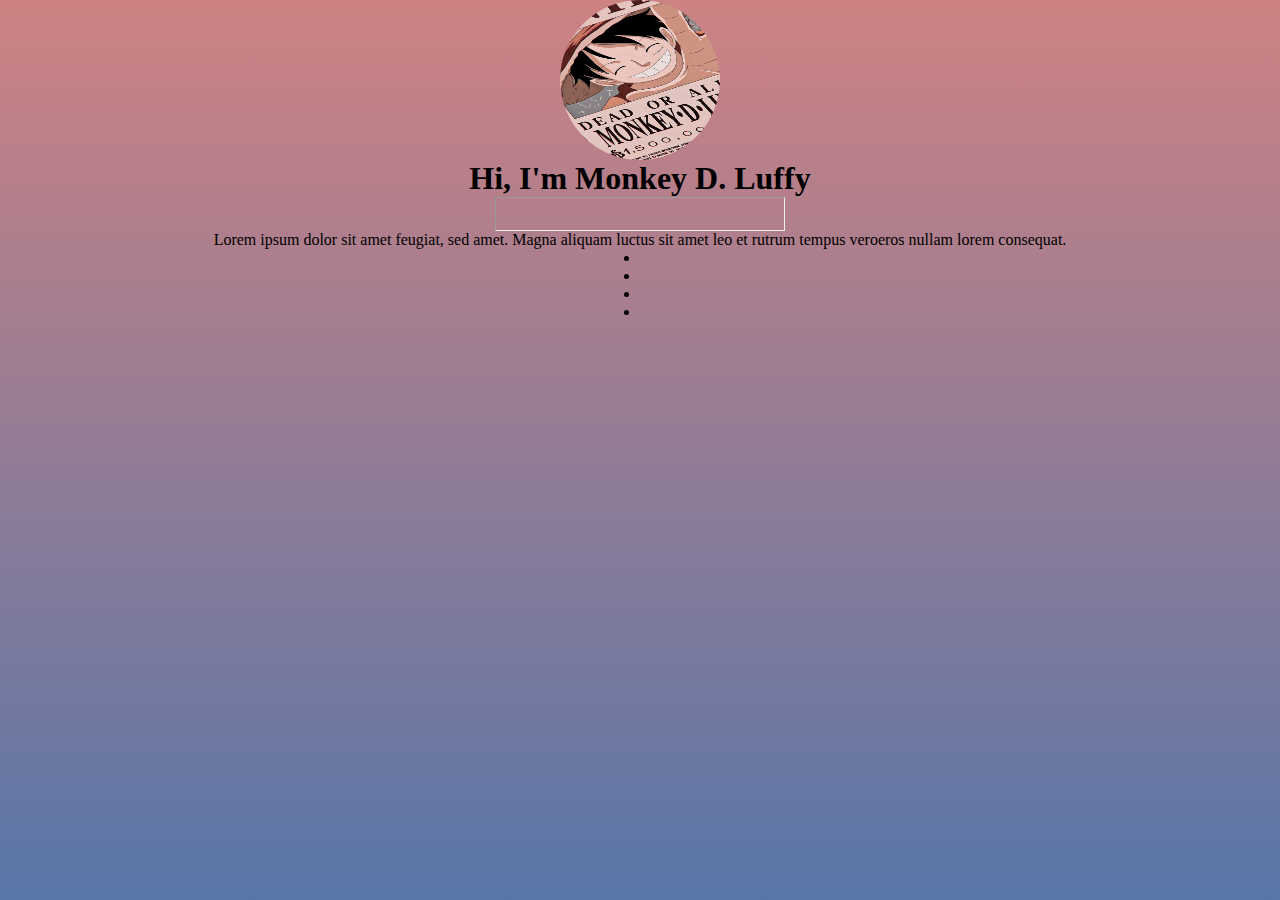
==== pages/6/index.html @ 35ccbfd6 "6.day" ====
<!DOCTYPE html>
<html lang="en">
<head>
    <meta charset="UTF-8">
    <meta http-equiv="X-UA-Compatible" content="IE=edge">
    <meta name="viewport" content="width=device-width, initial-scale=1.0">
    <link rel="stylesheet" href="./css/main.css">
    <title>Document</title>
</head>
<body>
    <div class="frame d-flex">
        <div class="d-flex frame-card">
            <img class="user-img" src="./assest/wanted.jpg" alt="">
            <h1>Hi, I'm Monkey D. Luffy</h1>
            <hr>
            <p>
                Lorem ipsum dolor sit amet feugiat, sed amet. Magna aliquam luctus sit amet leo et rutrum tempus veroeros nullam lorem consequat.
            </p>
            <div>
                <ul>
                    <li><a href=""><img src="./assest/" alt=""></a></li>
                    <li><a href=""><img src="./assest/" alt=""></a></li>
                    <li><a href=""><img src="./assest/" alt=""></a></li>
                    <li><a href=""><img src="./assest/" alt=""></a></li>
                </ul>
            </div>
        </div>
    </div>
</body>
</html>
---- pages/6/css/main.css ----
* {
  margin: 0px;
  padding: 0px;
}

.frame {
  width: 100%;
  height: 100vh;
  background: -webkit-gradient(linear, left top, left bottom, from(#ce8283), to(#5876a8));
  background: linear-gradient(#ce8283, #5876a8);
}

.frame-card {
  width: 100%;
}

.frame-card hr {
  width: 20%;
  padding: 1rem;
}

.d-flex {
  display: -webkit-box;
  display: -ms-flexbox;
  display: flex;
  -webkit-box-orient: vertical;
  -webkit-box-direction: normal;
      -ms-flex-direction: column;
          flex-direction: column;
  -webkit-box-align: center;
      -ms-flex-align: center;
          align-items: center;
  -webkit-box-pack: start;
      -ms-flex-pack: start;
          justify-content: flex-start;
}

.user-img {
  border-radius: 50%;
  width: 10rem;
  height: 10rem;
}

@media (min-width: 320px) and (max-width: 375px) {
  .frame-contain {
    width: 100%;
    height: 60%;
  }
  .frame-contain h1 {
    font-size: 30px;
    width: 100%;
    text-align: center;
  }
  .frame-contain p {
    font-size: 16px;
    width: 100%;
  }
  .btn {
    width: 300px;
    max-height: 50px;
    padding: 0rem;
    font-size: 18px;
  }
}

@media (min-width: 425px) and (max-width: 768px) {
  .frame-contain {
    width: 100%;
    height: 60%;
  }
  .frame-contain h1 {
    font-size: 30px;
    width: 100%;
    text-align: center;
  }
  .frame-contain p {
    font-size: 16px;
    width: 100%;
  }
  .btn {
    width: 300px;
    max-height: 50px;
    padding: 0rem;
    font-size: 18px;
  }
}

@media (max-width: 1024px) {
  .frame-contain {
    width: 100%;
    height: 60%;
  }
  .frame-contain h1 {
    font-size: 30px;
    width: 100%;
    text-align: center;
  }
  .frame-contain p {
    font-size: 16px;
    width: 100%;
  }
  .btn {
    width: 300px;
    max-height: 50px;
    padding: 0rem;
    font-size: 18px;
  }
}
/*# sourceMappingURL=main.css.map */
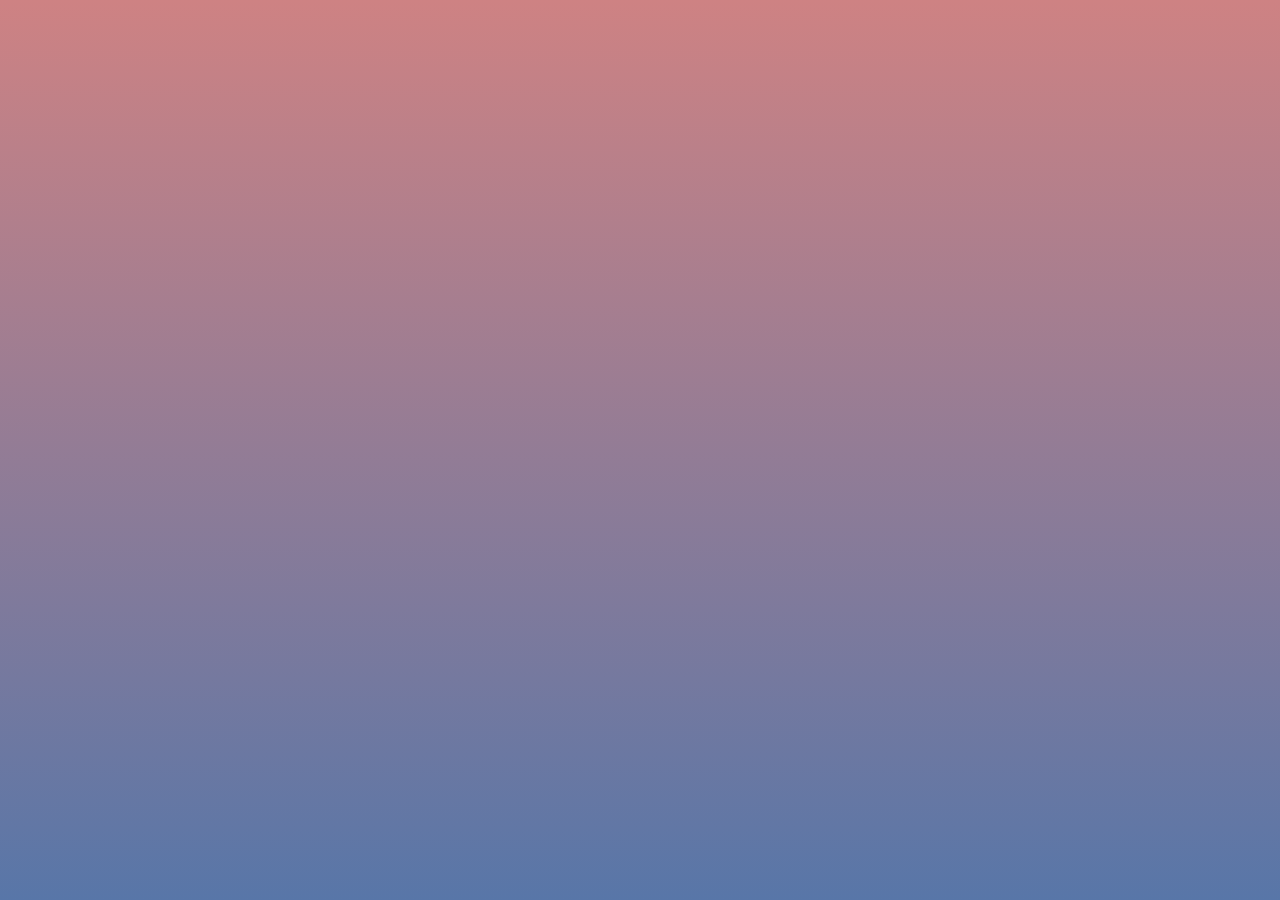
==== commit 2bf551d4: "6.day" ====
--- a/pages/6/index.html
+++ b/pages/6/index.html
@@ -10,7 +10,7 @@
 <body>
     <div class="frame d-flex">
         <div class="d-flex frame-card">
-            <img class="user-img" src="./assest/wanted.jpg" alt="">
+            <img class="user-img" src="./assest/8820884236412eff9c4bf0dfa796faee.jpg" alt="">
             <h1>Hi, I'm Monkey D. Luffy</h1>
             <hr>
             <p>
@@ -18,10 +18,11 @@
             </p>
             <div>
                 <ul>
-                    <li><a href=""><img src="./assest/" alt=""></a></li>
-                    <li><a href=""><img src="./assest/" alt=""></a></li>
-                    <li><a href=""><img src="./assest/" alt=""></a></li>
-                    <li><a href=""><img src="./assest/" alt=""></a></li>
+                    <li><a href=""><img src="./assest/icon/icons8-twitter-50.png" alt=""></a></li>
+                    <li><a href=""><img src="./assest/icon/icons8-github-50.png" alt=""></a></li>
+                    <li><a href=""><img src="./assest/icon/icons8-facebook-50.png" alt=""></a></li>
+                    <li><a href=""><img src="./assest/icon/icons8-instagram-50.png" alt=""></a></li>
+                   
                 </ul>
             </div>
         </div>
--- a/pages/6/css/main.css
+++ b/pages/6/css/main.css
@@ -10,13 +10,45 @@
   background: linear-gradient(#ce8283, #5876a8);
 }
 
+li {
+  display: inline-block;
+  padding: 1rem;
+}
+
+li a img {
+  width: 24px;
+  height: 24px;
+}
+
+li a img:hover {
+  opacity: 1;
+  -webkit-transform: scale(1.2);
+          transform: scale(1.2);
+}
+
 .frame-card {
-  width: 100%;
+  padding: 3rem;
+  color: white;
+  font-family: -apple-system, BlinkMacSystemFont, 'Segoe UI', Roboto, Oxygen, Ubuntu, Cantarell, 'Open Sans', 'Helvetica Neue', sans-serif;
+  opacity: 0;
+  -webkit-animation: slow both 2s linear;
+          animation: slow both 2s linear;
+}
+
+.frame-card h1 {
+  margin: 1rem;
+  font-size: 50px;
+}
+
+.frame-card p {
+  font-size: 21px;
+  color: #FFFFFFBF;
+  width: 60%;
 }
 
 .frame-card hr {
-  width: 20%;
-  padding: 1rem;
+  width: 5%;
+  margin: 1rem;
 }
 
 .d-flex {
@@ -27,9 +59,9 @@
   -webkit-box-direction: normal;
       -ms-flex-direction: column;
           flex-direction: column;
-  -webkit-box-align: center;
-      -ms-flex-align: center;
-          align-items: center;
+  -webkit-box-align: start;
+      -ms-flex-align: start;
+          align-items: flex-start;
   -webkit-box-pack: start;
       -ms-flex-pack: start;
           justify-content: flex-start;
@@ -37,73 +69,92 @@
 
 .user-img {
   border-radius: 50%;
-  width: 10rem;
-  height: 10rem;
+  width: 15rem;
+  height: 15rem;
+}
+
+@-webkit-keyframes slow {
+  50% {
+    opacity: 0;
+  }
+  100% {
+    opacity: .9;
+  }
+}
+
+@keyframes slow {
+  50% {
+    opacity: 0;
+  }
+  100% {
+    opacity: .9;
+  }
 }
 
 @media (min-width: 320px) and (max-width: 375px) {
-  .frame-contain {
-    width: 100%;
-    height: 60%;
+  .frame {
+    height: 100%;
   }
-  .frame-contain h1 {
-    font-size: 30px;
-    width: 100%;
-    text-align: center;
+  .frame-card {
+    -webkit-box-align: center;
+        -ms-flex-align: center;
+            align-items: center;
+    -webkit-box-pack: center;
+        -ms-flex-pack: center;
+            justify-content: center;
   }
-  .frame-contain p {
-    font-size: 16px;
+  .frame-card p {
+    font-size: 18px;
     width: 100%;
   }
-  .btn {
-    width: 300px;
-    max-height: 50px;
-    padding: 0rem;
-    font-size: 18px;
+  .frame-card hr {
+    width: 100%;
   }
 }
 
 @media (min-width: 425px) and (max-width: 768px) {
-  .frame-contain {
-    width: 100%;
-    height: 60%;
+  .frame {
+    height: 100%;
   }
-  .frame-contain h1 {
-    font-size: 30px;
-    width: 100%;
-    text-align: center;
+  .frame-card {
+    -webkit-box-align: center;
+        -ms-flex-align: center;
+            align-items: center;
+    -webkit-box-pack: center;
+        -ms-flex-pack: center;
+            justify-content: center;
   }
-  .frame-contain p {
-    font-size: 16px;
+  .frame-card p {
+    font-size: 18px;
     width: 100%;
   }
-  .btn {
-    width: 300px;
-    max-height: 50px;
-    padding: 0rem;
-    font-size: 18px;
+  .frame-card hr {
+    width: 100%;
   }
 }
 
 @media (max-width: 1024px) {
-  .frame-contain {
-    width: 100%;
-    height: 60%;
+  .frame {
+    height: 100%;
   }
-  .frame-contain h1 {
-    font-size: 30px;
-    width: 100%;
-    text-align: center;
+  .frame-card {
+    -webkit-box-align: start;
+        -ms-flex-align: start;
+            align-items: flex-start;
+    -webkit-box-pack: center;
+        -ms-flex-pack: center;
+            justify-content: center;
   }
-  .frame-contain p {
-    font-size: 16px;
+  .frame-card p {
+    font-size: 18px;
     width: 100%;
   }
-  .btn {
-    width: 300px;
-    max-height: 50px;
-    padding: 0rem;
-    font-size: 18px;
+  .frame-card hr {
+    width: 10%;
+    margin-left: 0px;
+  }
+  .frame-card h1 {
+    margin: 0px;
   }
 }
 /*# sourceMappingURL=main.css.map */